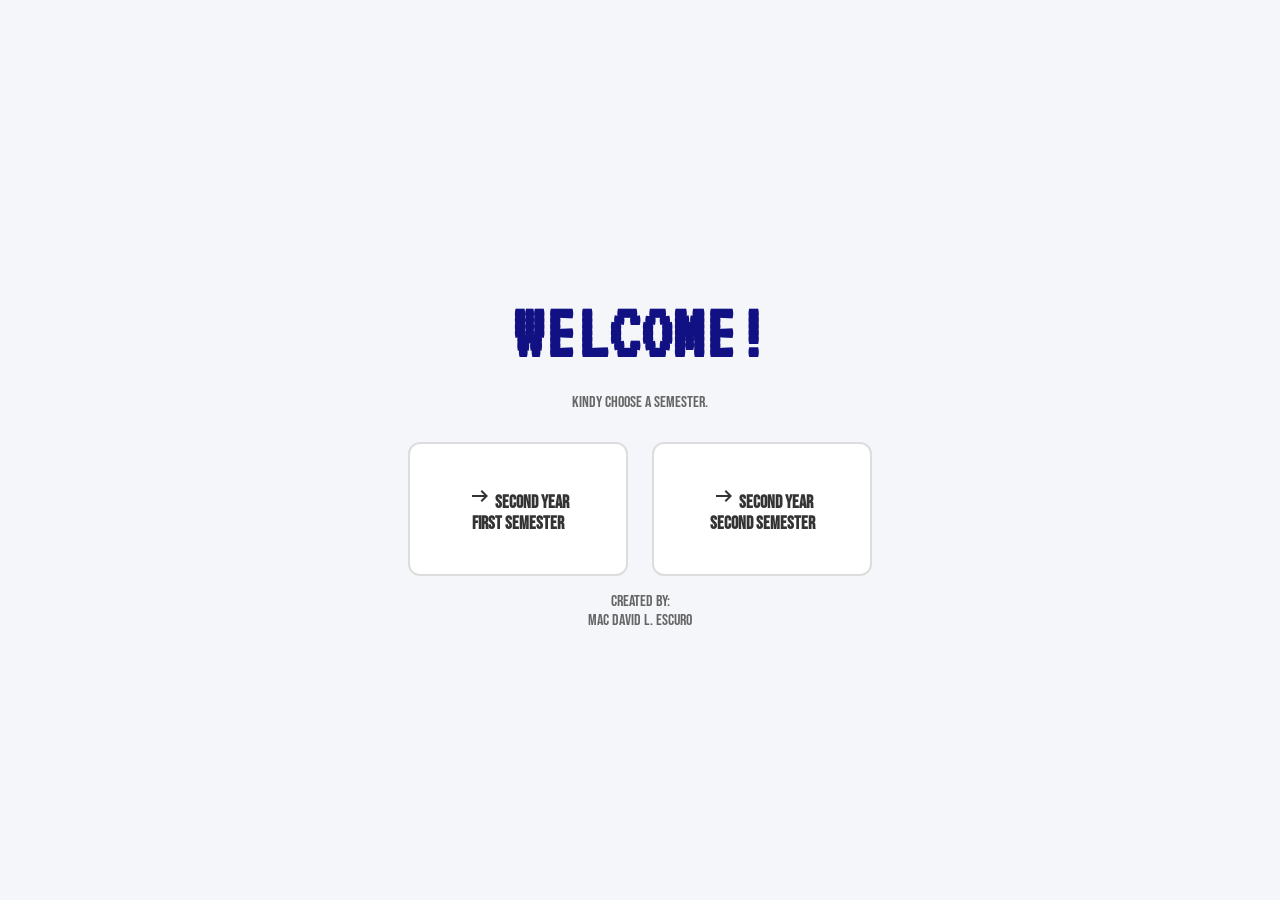
==== index.html @ 2dc9fd78 "Add files via upload" ====
<!DOCTYPE html>
<html lang="en">
<head>
<meta charset="UTF-8">
<title>Choose Semester</title>
<link rel="stylesheet" href="style.css">
<link href="https://fonts.googleapis.com/css2?family=Bebas+Neue&family=VT323&display=swap" rel="stylesheet">
<link rel="stylesheet" href="https://fonts.googleapis.com/css2?family=Material+Symbols+Outlined:opsz,wght,FILL,GRAD@20..48,100..700,0..1,-50..200&icon_names=arrow_right_alt" />
</head>
<body>

  <div class="container">
    <h1 id="Greetings">WELCOME!</h1>
    <p>Kindy choose a semester.</p>
    <div class="options">
      <a href="first-semester.html" class="sem-btn"> <span class="material-symbols-outlined">arrow_right_alt</span> Second Year<br>First Semester</a>
      <a href="second-semester.html" class="sem-btn"> <span class="material-symbols-outlined">arrow_right_alt</span> Second Year<br>Second Semester</a>
    </div>
    <div id="contacts">
      <p>Created By:<br>Mac David L. Escuro</p>
    </div>
  </div>

</body>
</html>
---- style.css ----
* { box-sizing: border-box; }
  body {
    margin: 0;
    font-family: Bebas Neue, sans-serif;
    background: #f4f6f9;
    display: flex;
    align-items: center;
    justify-content: center;
    height: 100vh;
  }
  #Greetings{
    font-family: VT323, serif;
    font-size: 80px;
    color: #111184;
    margin-bottom: 20px;
  }
  .container {
    text-align: center;
  }
  .container h1 {
    margin-bottom: 8px;
    color: #222;
  }
  .container p {
    margin-bottom: 30px;
    color: #666;
  }
  .options {
    display: flex;
    gap: 24px;
    justify-content: center;
  }
  .contacts{
    margin-bottom:auto;
  }
  .sem-btn {
    width: 220px;
    padding: 40px 20px;
    background: #fff;
    border: 2px solid #ddd;
    border-radius: 12px;
    font-size: 18px;
    font-weight: bold;
    color: #333;
    cursor: pointer;
    transition: all 0.2s ease;
    text-decoration: none;
    display: block;
  }
  .sem-btn:hover {
    border-color: #4a6fdc;
    background: #eef2ff;
    color: #4a6fdc;
    transform: translateY(-4px);
  }
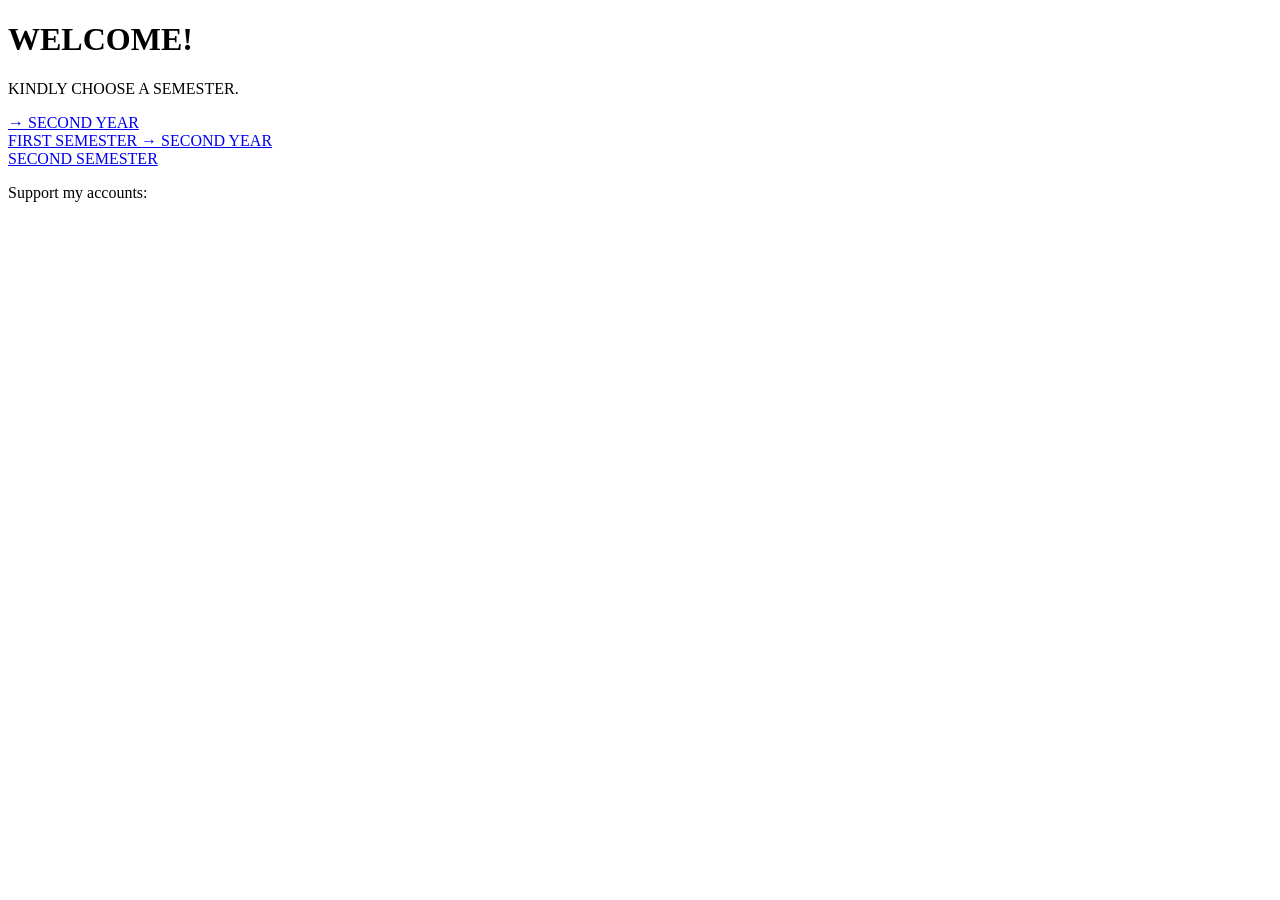
==== commit d079ed85: "Add files via upload" ====
--- a/index.html
+++ b/index.html
@@ -5,21 +5,36 @@
 <title>Choose Semester</title>
 <link rel="stylesheet" href="style.css">
 <link href="https://fonts.googleapis.com/css2?family=Bebas+Neue&family=VT323&display=swap" rel="stylesheet">
-<link rel="stylesheet" href="https://fonts.googleapis.com/css2?family=Material+Symbols+Outlined:opsz,wght,FILL,GRAD@20..48,100..700,0..1,-50..200&icon_names=arrow_right_alt" />
+<meta name="viewport" content="width=device-width, initial-scale=1.0">
 </head>
 <body>
+<div class="container">
 
-  <div class="container">
-    <h1 id="Greetings">WELCOME!</h1>
-    <p>Kindy choose a semester.</p>
-    <div class="options">
-      <a href="first-semester.html" class="sem-btn"> <span class="material-symbols-outlined">arrow_right_alt</span> Second Year<br>First Semester</a>
-      <a href="second-semester.html" class="sem-btn"> <span class="material-symbols-outlined">arrow_right_alt</span> Second Year<br>Second Semester</a>
+    <h1 class="title">WELCOME!</h1>
+
+    <p class="subtitle">
+        KINDLY CHOOSE A SEMESTER.
+    </p>
+
+    <div class="semester-container">
+
+        <a href="first-semester.html" class="semester-card">
+            → SECOND YEAR<br>
+            FIRST SEMESTER
+        </a>
+
+        <a href="second-semester.html" class="semester-card">
+            → SECOND YEAR<br>
+            SECOND SEMESTER
+        </a>
+
     </div>
-    <div id="contacts">
-      <p>Created By:<br>Mac David L. Escuro</p>
+
+    <div class="footer">
+        <p>Support my accounts:</p>
+        <a style="font-family: Bebas Neue; font-size: 1.2rem; color: #FFFFFF;" href="https://github.com/cypherionstellaron">GitHub | </a> <a style="font-family: Bebas Neue; font-size: 1.2rem; color: #FFFFFF;" href="https://web.facebook.com/stellaron.macaroonies">Facebook</a>
     </div>
-  </div>
 
+</div>
 </body>
 </html>
